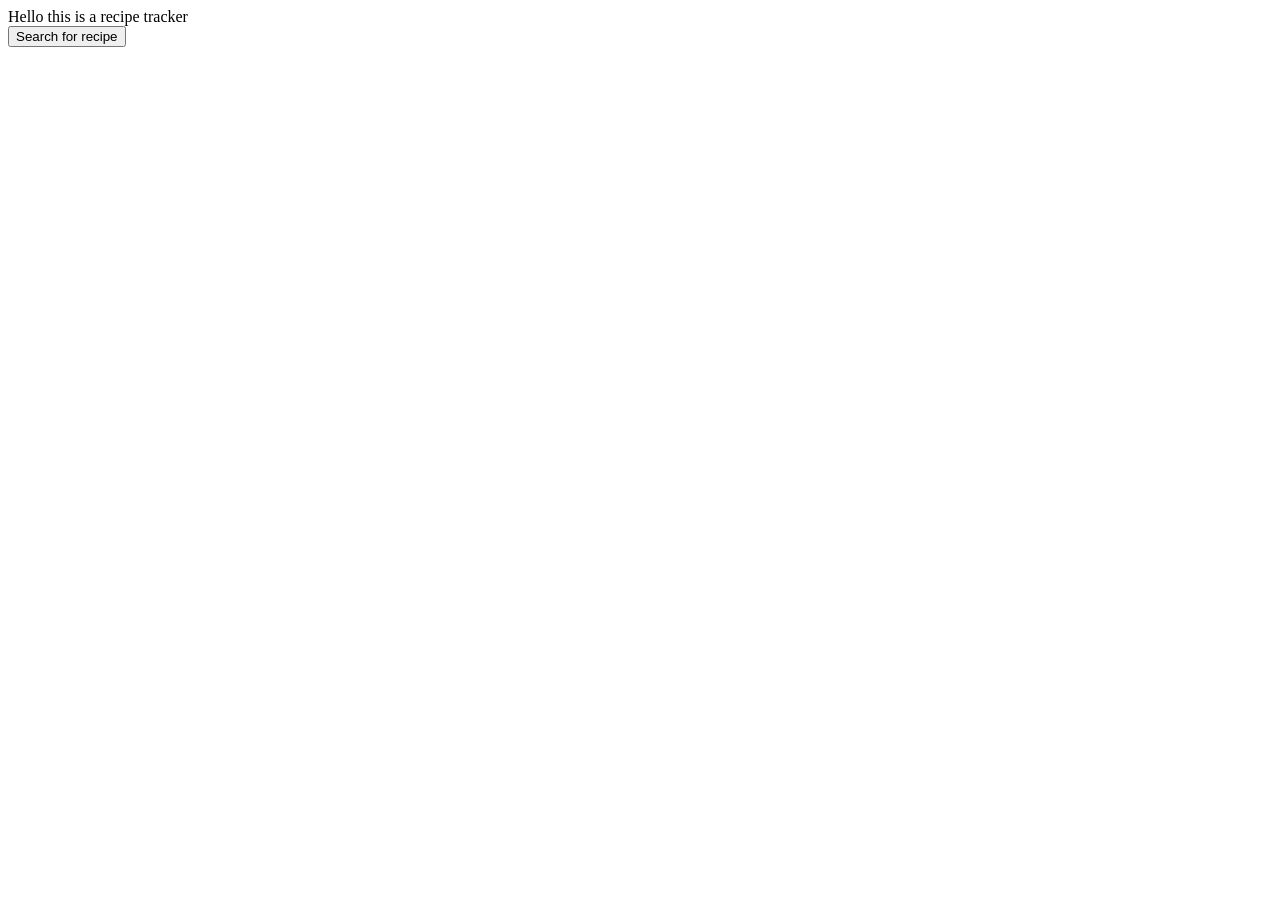
==== index.html @ 7f7ebc43 "Unsure commit" ====
<!DOCTYPE html>
<html lang="en">
  <head>
    <meta charset="UTF-8" />
    <meta name="viewport" content="width=device-width, initial-scale=1.0" />
    <title>Recipe Tracker</title>
  </head>
  <body>
    Hello this is a recipe tracker

    <!-- this section is for getting the recipes -->
    <section>
      <!-- take input from the user -->
      <!-- we will fetch recipes by initials and display them -->

      <button id="getRecipe">Search for recipe</button>
    </section>

    <script src="index.js"></script>
  </body>
</html>
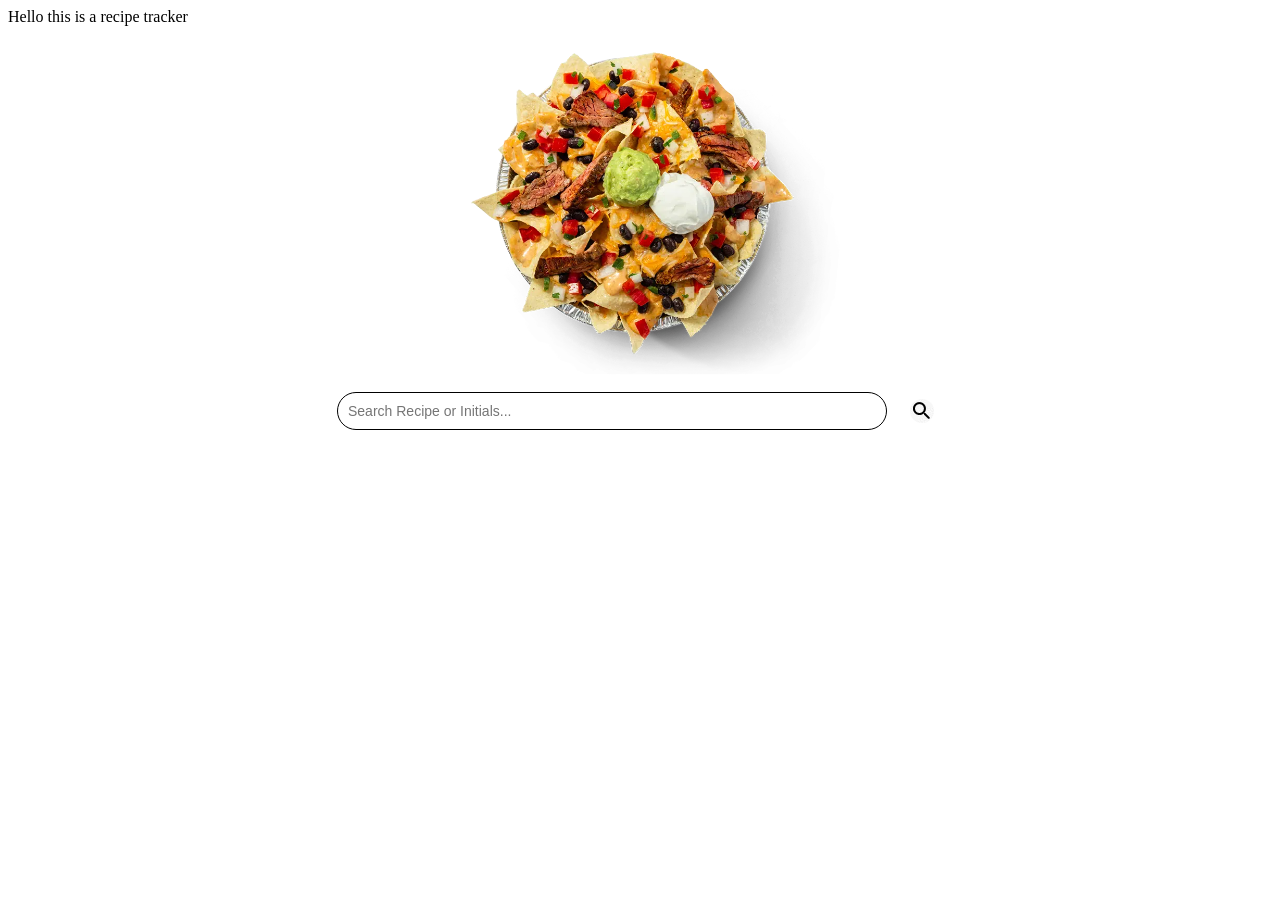
==== commit ce37ae21: "Added functionality" ====
--- a/index.html
+++ b/index.html
@@ -4,16 +4,56 @@
     <meta charset="UTF-8" />
     <meta name="viewport" content="width=device-width, initial-scale=1.0" />
     <title>Recipe Tracker</title>
+    <link rel="stylesheet" href="index.css" />
   </head>
   <body>
     Hello this is a recipe tracker
 
     <!-- this section is for getting the recipes -->
-    <section>
-      <!-- take input from the user -->
-      <!-- we will fetch recipes by initials and display them -->
-
-      <button id="getRecipe">Search for recipe</button>
+    <section class="heroSection">
+      <div>
+        <img src="/media/nachos.png" class="recipeIcon" alt="" />
+      </div>
+      <div>
+        <div role="search" class="search">
+          <input
+            tabindex="1"
+            id="search-bar-js"
+            class="searchbar"
+            type="search"
+            aria-label="Search text"
+            placeholder="Search Recipe or Initials..."
+            name="search"
+          />
+          <button
+            tabindex="-1"
+            class="searchbutton"
+            id="close-img-js"
+            aria-label="Cancel"
+          >
+            <img
+              src="media/round_close_black_24dp.jpg"
+              alt="cancel"
+              class="closeimg globalsearchremove"
+              class="searchbutton"
+              id="close-img-js"
+              aria-label="Cancel"
+            />
+          </button>
+          <button
+            tabindex="2"
+            class="searchbutton"
+            id="getRecipe"
+            aria-label="Search"
+          >
+            <img
+              src="media/round_search_black_24dp.jpg"
+              alt="search"
+              class="searchimg"
+            />
+          </button>
+        </div>
+      </div>
     </section>
 
     <script src="index.js"></script>
--- a/index.css
+++ b/index.css
@@ -0,0 +1,262 @@
+a {
+  text-decoration: none;
+  color: #e7dfec;
+}
+
+a.exception {
+  color: white;
+}
+
+div {
+  display: flex;
+  justify-content: center;
+}
+
+div#hideall {
+  position: fixed;
+  top: 0%;
+  height: 100%;
+  width: 100%;
+}
+
+.searchbutton {
+  background: none;
+  appearance: none;
+  border: none;
+}
+
+div.middle {
+  display: flex;
+  justify-content: center;
+}
+
+.changeposition {
+  order: -1;
+}
+
+/* XXX Small screens (320px and up) */
+@media only screen and (min-width: 320px) {
+  .recipeIcon {
+    max-width: 400px;
+    width: 90%;
+  }
+  .searchsection {
+    position: relative;
+    border: 1px solid lightgray;
+    border-radius: 20px;
+    display: flex;
+    width: 300px;
+    flex-direction: column;
+  }
+
+  .search {
+    font-size: 10px;
+    display: flex;
+    align-items: center;
+    justify-content: space-between;
+    color: #81d4fa;
+    margin-top: -40px;
+  }
+
+  .searchbar {
+    font-size: 10px;
+    padding: 10px;
+    width: 550px;
+    margin-left: 10px;
+    margin-top: 6px;
+    margin-bottom: 6px;
+    outline: none;
+    border-radius: 20px;
+    border: 1.5px solid black;
+    font-family: "Roboto", sans-serif;
+    cursor: pointer;
+  }
+
+  .searchbar:focus {
+    background-color: #edf2fb;
+    cursor: text;
+  }
+
+  .searchbar:hover {
+    background-color: #edf2fb;
+  }
+
+  .searchimg {
+    border-radius: 30px;
+    padding: 5px;
+    margin-top: 5px;
+    margin-bottom: 2px;
+    margin-right: 8px;
+    cursor: pointer;
+  }
+
+  .searchimg:hover {
+    background-color: #edf2fb;
+  }
+
+  .closeimg {
+    display: none;
+    outline: none;
+    padding: 5px;
+    margin-top: 5px;
+    margin-bottom: 2px;
+    margin-left: 8px;
+    border-radius: 30px;
+    cursor: pointer;
+  }
+
+  .closeimg:focus {
+    background-color: #edf2fb;
+  }
+
+  .closeimg:hover {
+    background-color: #edf2fb;
+  }
+
+  .list {
+    display: none;
+    position: relative;
+    flex-wrap: wrap;
+    font-size: 10px;
+    padding: 0px;
+    overflow: auto;
+    max-height: 120px;
+    width: 100%;
+    opacity: 0;
+    list-style-type: none;
+    color: rgb(255, 255, 255);
+  }
+
+  .list:focus {
+    background-color: #edf2fb;
+  }
+
+  .borderbetween {
+    display: none;
+    border-top: 1px rgb(224, 222, 222) dashed;
+    margin-top: 10px;
+    margin-bottom: 5px;
+    width: 80%;
+  }
+
+  .section {
+    padding-left: 5px;
+    padding-right: 5px;
+    padding-top: 10px;
+    padding-bottom: 10px;
+    text-align: center;
+    cursor: pointer;
+    color: black;
+    font-family: "Roboto", sans-serif;
+  }
+
+  .section:hover {
+    background-color: rgb(235, 222, 222);
+  }
+
+  .noresult {
+    display: none;
+    padding-left: 5px;
+    padding-right: 5px;
+    padding-top: 10px;
+    padding-bottom: 10px;
+    color: #9c9a97;
+    text-align: center;
+    cursor: default;
+    border-radius: 10px;
+    font-family: "Roboto", sans-serif;
+  }
+}
+
+/* X Small screens (425px and up) */
+@media only screen and (min-width: 425px) {
+}
+
+/* Small screens (640px and up) */
+@media only screen and (min-width: 640px) {
+  .searchbar {
+    font-size: 12px;
+  }
+
+  .list {
+    font-size: 12px;
+    max-height: 180px;
+  }
+
+  .searchsection {
+    width: 400px;
+  }
+
+  .searchimg {
+    margin-right: 8px;
+  }
+
+  .closeimg {
+    margin-left: 8px;
+  }
+}
+
+/* Medium screens (768px and up) */
+@media only screen and (min-width: 768px) {
+  .searchbar {
+    font-size: 14px;
+  }
+
+  .list {
+    font-size: 14px;
+  }
+}
+
+/* Large screens (1024px and up) */
+@media only screen and (min-width: 1024px) {
+}
+
+/* X Large screens (1280px and up) */
+@media only screen and (min-width: 1280px) {
+}
+
+/* XX Large screens (1536px and up) */
+@media only screen and (min-width: 1536px) {
+  .searchbar {
+    font-size: 16px;
+  }
+
+  .list {
+    font-size: 16px;
+  }
+}
+
+/* XXX Large screens (2560px and up) */
+@media only screen and (min-width: 2560px) {
+  .list {
+    max-height: 240px;
+  }
+}
+
+.hide {
+  visibility: hidden;
+  opacity: 0;
+  transition: visibility 0.5s, opacity 0.5s;
+}
+
+.show {
+  display: initial;
+  visibility: visible;
+  opacity: 1;
+  transition: visibility 0.5s, opacity 0.5s;
+}
+
+.remove {
+  display: none;
+}
+
+.add {
+  display: initial;
+}
+
+input[type="search"]::-webkit-search-decoration,
+input[type="search"]::-webkit-search-cancel-button,
+input[type="search"]::-webkit-search-results-button,
+input[type="search"]::-webkit-search-results-decoration {
+  display: none;
+}
